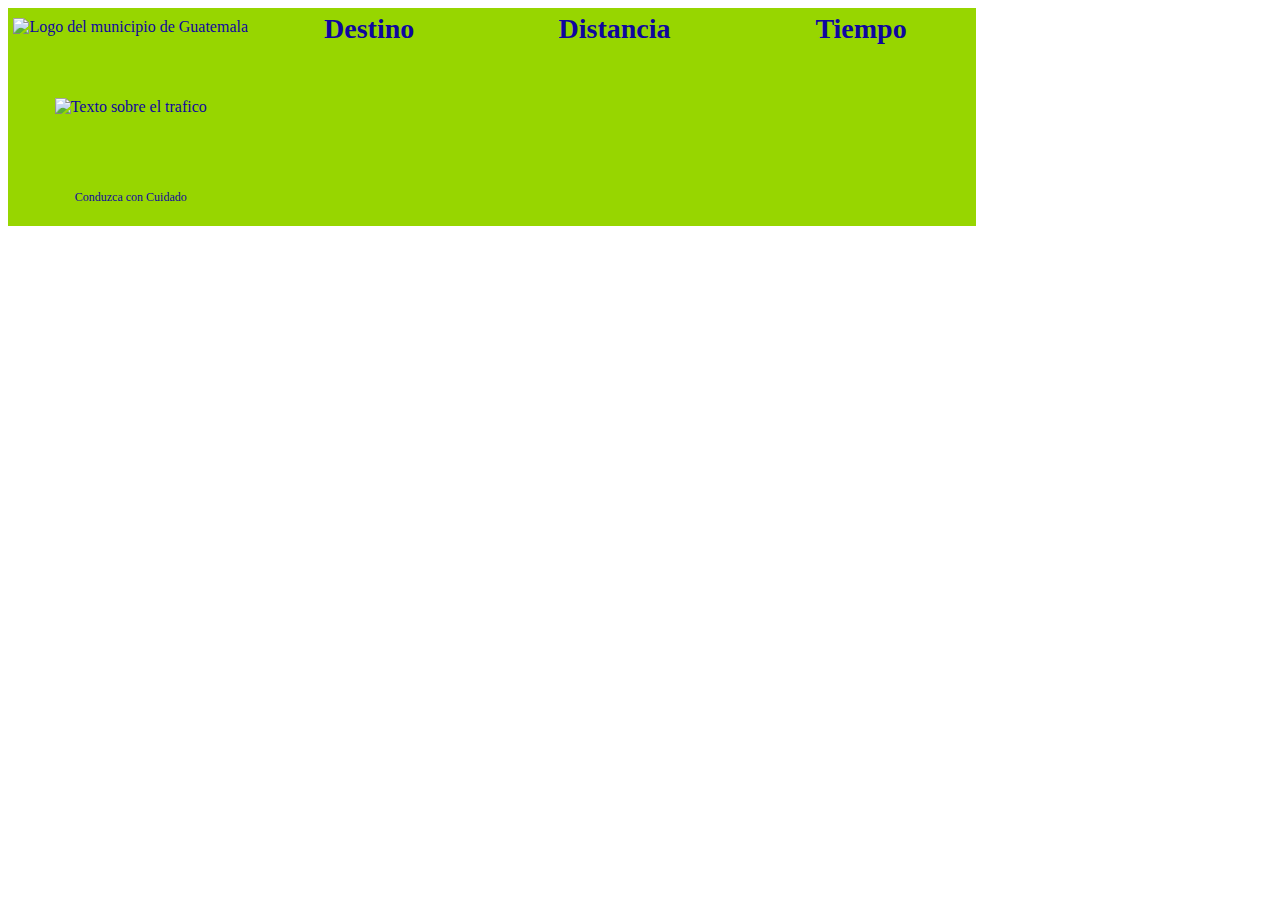
==== display_960x210/index.html @ 17d3c6df "Initial commit: integración de API y visualización de tiempos y distancias en pantallas de carretera" ====
<!DOCTYPE html>
<html lang="en">
<head>
    <meta charset="UTF-8">
    <meta name="viewport" content="width=device-width, initial-scale=1.0">
    <title>Time of Arrival</title>
    <link rel="stylesheet" href="css/styles.css">
</head>
<body>
  <main>
    <section class="timeArrival">
        <div class="timeArrival__visual">
            <img src="/icon/Municipio_Guatemala_Oficial.png" alt="Logo del municipio de Guatemala">
            <img src="/Trafico_guatemala_screens_noText_trafico_muyLento_big.png" alt="Texto sobre el trafico">
            <p class="p-small"> Conduzca con Cuidado</p>
        </div>

        <div class="timeArrival__information">
            <table class="information__table">
                <thead class="bg--none table__header">
                    <tr>
                        <th>Destino</th>
                        <th>Distancia</th>
                        <th>Tiempo</th>
                    </tr>
                </thead>

                <tbody class="table__body">
                </tbody>
                
            </table>
        </div>
    </section>
  </main>
  <script src="js/app.js"></script>
</body>
</html>
---- display_960x210/css/styles.css ----
@font-face {
    font-family: 'Avenir';
    src: url('/font/Avenir\ Next.ttc') format('truetype');
}

:root {
    --verde: #97d600;
    --azul: #0f069f;
    --azulNavy: #095152;
    --blanco: #FFFFFF;
    /* fuente */
    --fuente: 'Avenir';
    /* size */
    --sizeSmall: 12px;
    --sizeMedium: 20px;
    --sizeLarge: 28px;
}

.timeArrival {
    display: grid;
    width: 960px;
    height: 210px;
    grid-template-columns: 1fr 3fr;
    gap: 10px;
    justify-content: center;
    align-items: center;
    background-color: var(--verde);
    color: var(--azul);
    padding: 4px;
    font-family: var(--fuente);
    .p-small {
        font-size: var(--sizeSmall);
    }
}

.timeArrival__visual {
    display: flex;
    flex-direction: column;
    justify-content: center;
    align-items: center;
}

.timeArrival__visual img {
    width: auto;
    height: 80px;
}

.timeArrival__information {
    display: flex;
    font-size: var(--sizeMedium);
    width: 100%;
    height: 100%;
    overflow: hidden; /* Asegura que el border-radius se aplique correctamente */
}

.information__table {
    width: 100%;
    border-collapse: separate; /* Cambiar a 'separate' para que funcione con border-radius */
    border-spacing: 0; /* Elimina el espaciado entre celdas */
    border-radius: 16px; /* Aplica border-radius a la tabla completa */
    overflow: hidden; /* Asegura que el contenido respete los bordes redondeados */
}

.table__header {
    font-size: var(--sizeLarge);
    font-weight: bold;
}

.table__body {
    background-color: transparent; /* Elimina el borde para que no interfiera */
    tr{
        text-align: center;
    }
}

.bg--blue {
    background-color: var(--azul);
    color: var(--blanco);
}

.bg--blueNavy {    
    background-color: var(--azulNavy);
    color: var(--blanco);
}



td {
    padding-left: 16px;
    border-bottom: 1px solid transparent; /* Asegura que no haya solapamiento de bordes */
}

/* Aplica los bordes redondeados a las primeras y últimas filas */
.table__body tr:first-child td:first-child {
    border-top-left-radius: 16px;
}
.table__body tr:first-child td:last-child {
    border-top-right-radius: 16px;
}
.table__body tr:last-child td:first-child {
    border-bottom-left-radius: 16px;
}
.table__body tr:last-child td:last-child {
    border-bottom-right-radius: 16px;
}
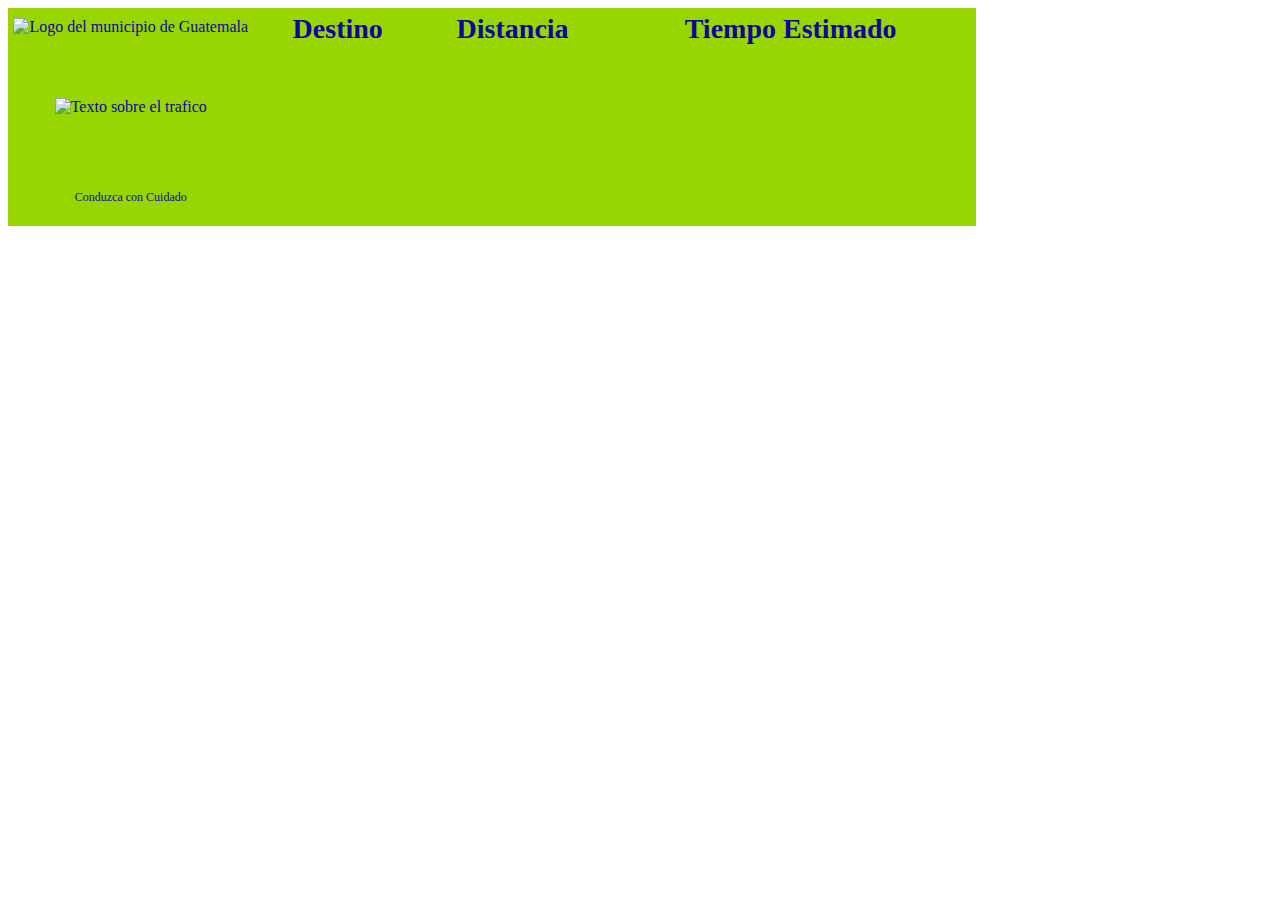
==== commit 427e89a2: "Modifica coordenadas de la ruta para mejorar precisión" ====
--- a/display_960x210/index.html
+++ b/display_960x210/index.html
@@ -21,7 +21,7 @@
                     <tr>
                         <th>Destino</th>
                         <th>Distancia</th>
-                        <th>Tiempo</th>
+                        <th>Tiempo Estimado</th>
                     </tr>
                 </thead>
 
